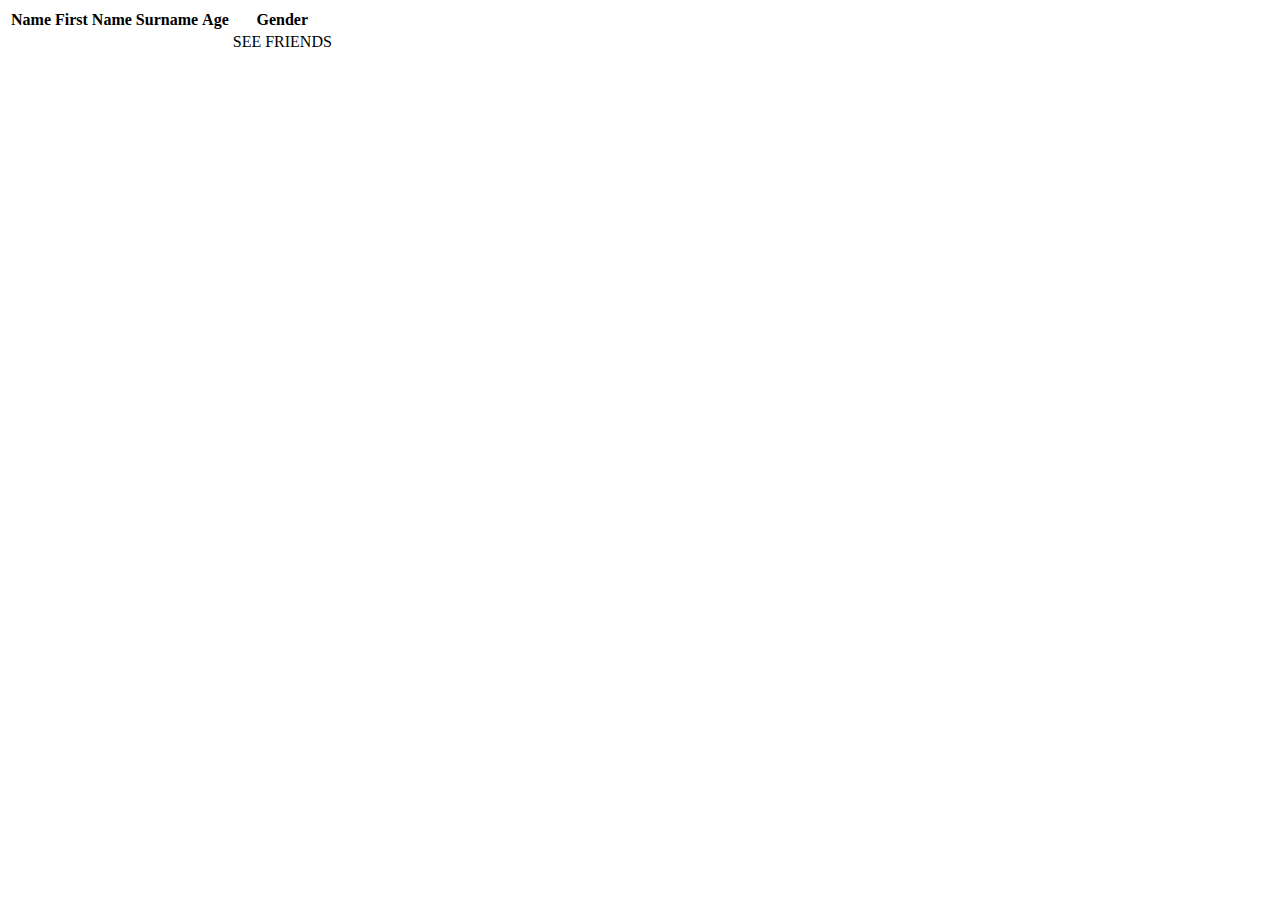
==== src/main/resources/templates/index.html @ 1a03ec30 "Web application(Java, Spring Boot, Maven, Thymeleaf, Spring MVC) Reading from JSON file (all users a" ====
<!DOCTYPE html>
<!--
To change this license header, choose License Headers in Project Properties.
To change this template file, choose Tools | Templates
and open the template in the editor.
-->
<html>
    <head>
        <title>TODO supply a title</title>
        <meta charset="UTF-8">
        <meta name="viewport" content="width=device-width, initial-scale=1.0">
    </head>
    <body>
        <div>
		<div>
			<div>
				<table>
					<thead>
						<tr>
							<th>Name</th>
							<th>First Name</th>
							<th>Surname</th>
                                                        <th>Age</th>
							<th>Gender</th>
			
						</tr>
					</thead>
					<tbody>
						<tr th:each="users :${listusers}">
							<td th:text="${users.firstName}"></td>
                                                        <td th:text="${users.surname}"></td>
							<td th:text="${users.age}"></td>
                                                        <td th:text="${users.gender}"></td>
                                              
                                                       <td><a  th:href="@{/users/friends(id=${users.id})}">SEE FRIENDS</a></td>
						
						</tr>
					</tbody>

				</table>
			</div>
		</div>
</div>
    </body>
</html>
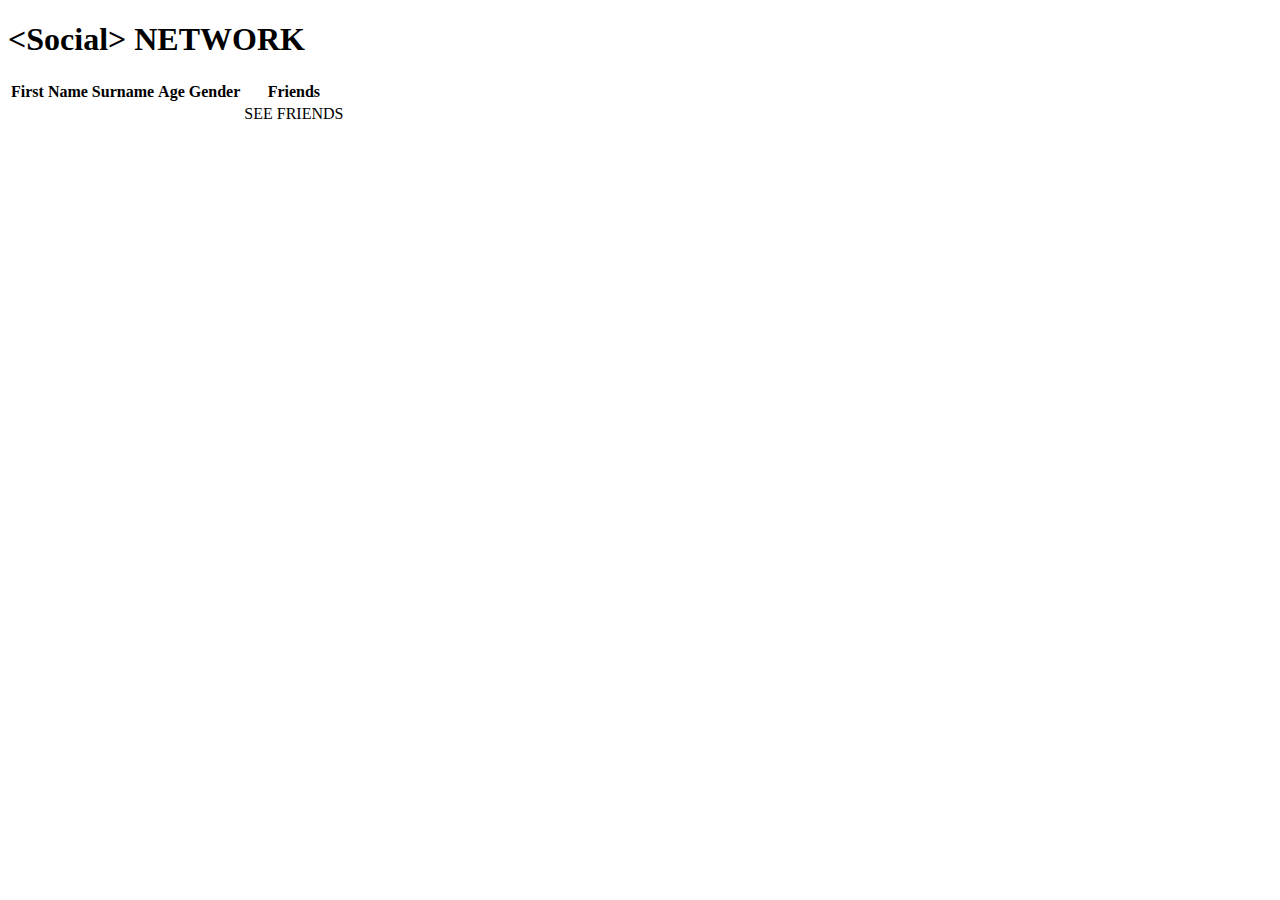
==== commit 39e9d2d8: "Design done, code needs a little cleaning." ====
--- a/src/main/resources/templates/index.html
+++ b/src/main/resources/templates/index.html
@@ -9,19 +9,21 @@
         <title>TODO supply a title</title>
         <meta charset="UTF-8">
         <meta name="viewport" content="width=device-width, initial-scale=1.0">
+        <link rel="stylesheet" type="text/css" th:href="@{/index.css}"/>
     </head>
     <body>
+        <h1><span class="blue">&lt;</span>Social<span class="blue">&gt;</span> <span class="yellow">NETWORK</span></h1>
         <div>
 		<div>
 			<div>
-				<table>
+				<table class="container">
 					<thead>
 						<tr>
-							<th>Name</th>
 							<th>First Name</th>
 							<th>Surname</th>
                                                         <th>Age</th>
 							<th>Gender</th>
+                                                        <th>Friends</th>
 			
 						</tr>
 					</thead>
